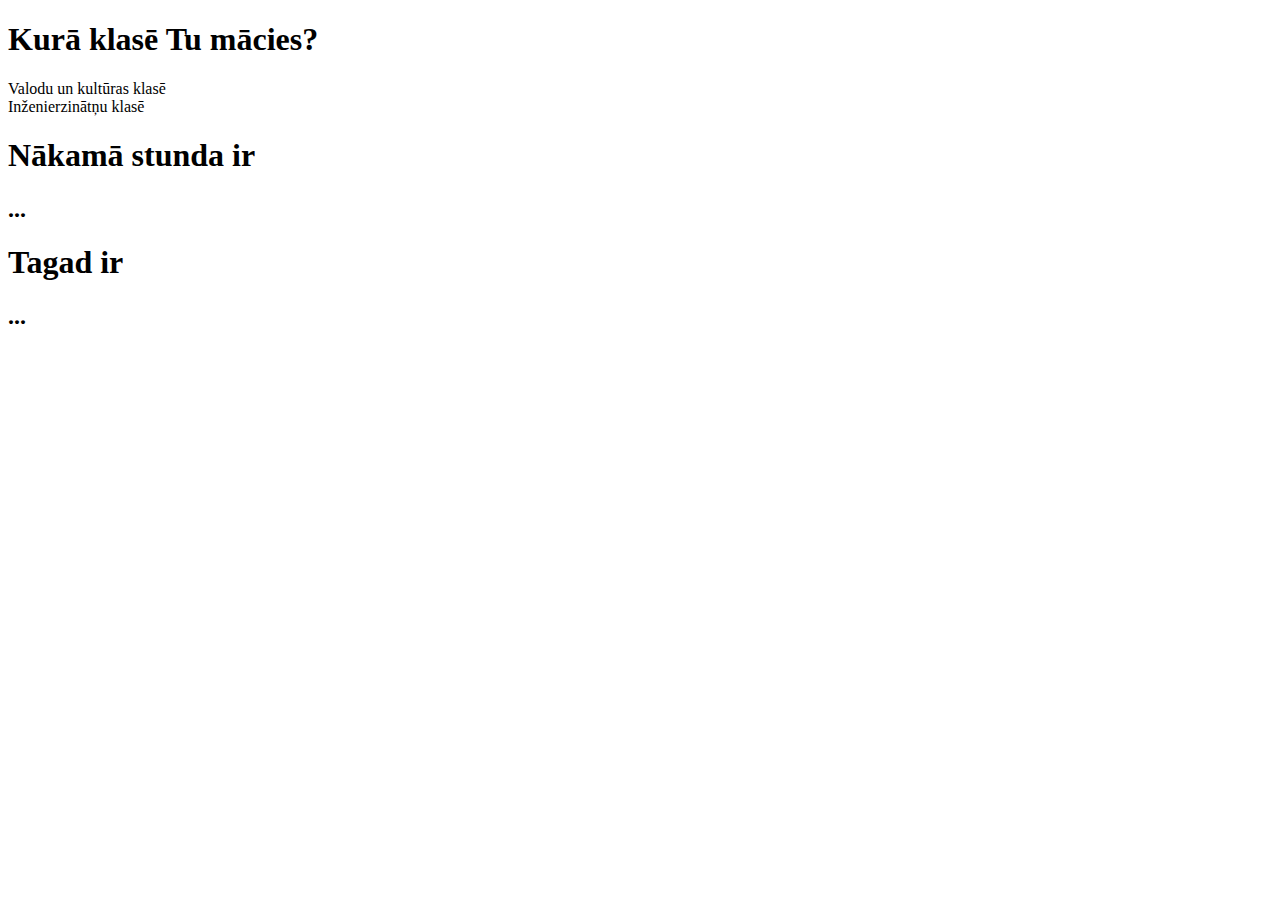
==== etc/stunda/index.html @ 05236c30 "v1.5 Update - Added automatic schedule system for my school." ====
<!DOCTYPE html>
<html lang="en" dir="ltr">
  <head>
    <meta charset="utf-8">
    <title>DV 10.VI Nākamā stunda | p2r3's website</title>
    <script src="main.js" charset="utf-8"></script>
  </head>
  <body>
    <div id="group-prompt">
      <h1>Kurā klasē Tu mācies?</h1>
      <div id="group-v" onclick="loadGroupInfo('v')">Valodu un kultūras klasē</div>
      <div id="group-i" onclick="loadGroupInfo('i')">Inženierzinātņu klasē</div>
    </div>
    <div id="lesson-display">
      <h1 id="nextlesson-header">Nākamā stunda ir</h1>
      <h2 id="nextlesson-name">...</h2>
      <h3 id="nextlesson-time"></h3>
      <h1 id="currentlesson-header">Tagad ir</h1>
      <h2 id="currentlesson-name">...</h2>
    </div>
  </body>
</html>
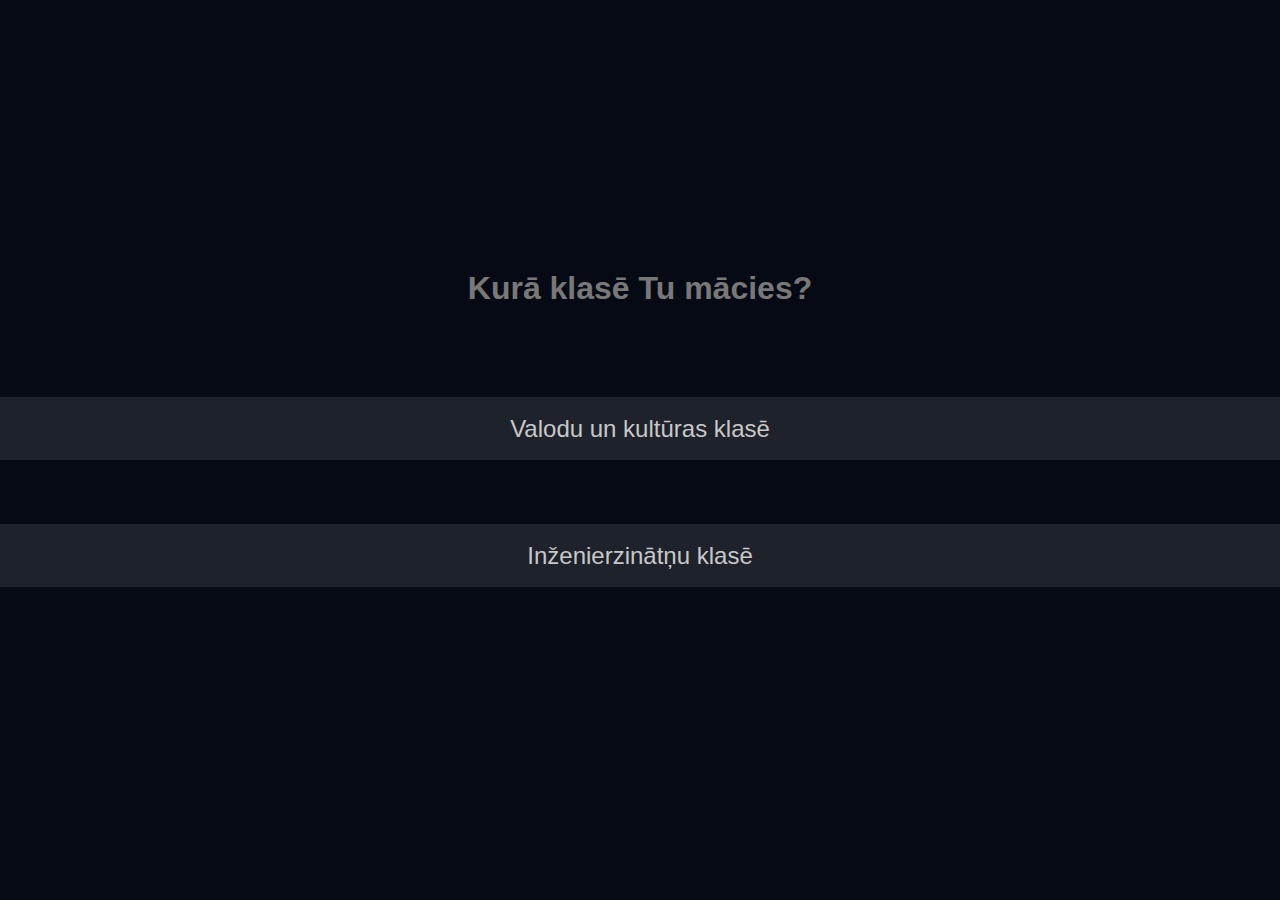
==== commit f506ddc1: "v1.5.1 Update - Finalised automatic scheduling tool for school." ====
--- a/etc/stunda/index.html
+++ b/etc/stunda/index.html
@@ -4,18 +4,19 @@
     <meta charset="utf-8">
     <title>DV 10.VI Nākamā stunda | p2r3's website</title>
     <script src="main.js" charset="utf-8"></script>
+    <link rel="stylesheet" href="style.css">
   </head>
   <body>
     <div id="group-prompt">
-      <h1>Kurā klasē Tu mācies?</h1>
-      <div id="group-v" onclick="loadGroupInfo('v')">Valodu un kultūras klasē</div>
-      <div id="group-i" onclick="loadGroupInfo('i')">Inženierzinātņu klasē</div>
+      <h1 id="group-title">Kurā klasē Tu mācies?</h1>
+      <div class="group-button" onclick="loadGroupInfo('v')"><h2>Valodu un kultūras klasē</h2></div>
+      <div class="group-button" onclick="loadGroupInfo('i')"><h2>Inženierzinātņu klasē</h2></div>
     </div>
     <div id="lesson-display">
-      <h1 id="nextlesson-header">Nākamā stunda ir</h1>
+      <h1 id="nextlesson-header">Nākamā stunda</h1>
       <h2 id="nextlesson-name">...</h2>
       <h3 id="nextlesson-time"></h3>
-      <h1 id="currentlesson-header">Tagad ir</h1>
+      <h1 id="currentlesson-header">Tagad</h1>
       <h2 id="currentlesson-name">...</h2>
     </div>
   </body>
--- a/etc/stunda/style.css
+++ b/etc/stunda/style.css
@@ -0,0 +1,70 @@
+body{
+  background-color:rgb(5,10,20);
+  margin:0;
+  padding:0;
+}
+
+#group-prompt{
+  position: absolute;
+  left:0;
+  top:0;
+  width:100%;
+  height:100%;
+  background-color:rgb(5,10,20);
+  opacity:1;
+  transition: opacity 0.5s;
+}
+
+h1, h2, h3{
+  font-family: sans-serif;
+  text-align: center;
+  font-weight: bold;
+}
+
+h1{
+  color:rgb(120,120,120);
+}
+
+h2, h3{
+  color:rgb(200,200,200);
+}
+
+#group-title{
+  margin:30vh 0 10vh 0;
+}
+
+.group-button{
+  margin-bottom:5%;
+  background-color:rgba(255,255,255,0.1);
+  line-height: 7vh;
+  transition: background-color 0.15s;
+}
+
+.group-button h2{
+  transition: letter-spacing 0.08s;
+  font-weight: normal;
+}
+
+.group-button:hover{
+  background-color:rgba(255,255,255,0.15);
+}
+
+.group-button:hover h2{
+  letter-spacing: 0.3vw;
+}
+
+#nextlesson-header{
+  margin-top:32vh;
+  background-color:rgba(255,255,255,0.05);
+  line-height: 6vh;
+}
+
+#nextlesson-time{
+  font-family: monospace;
+  font-weight: normal;
+}
+
+#currentlesson-header{
+  background-color:rgba(255,255,255,0.05);
+  line-height: 6vh;
+}
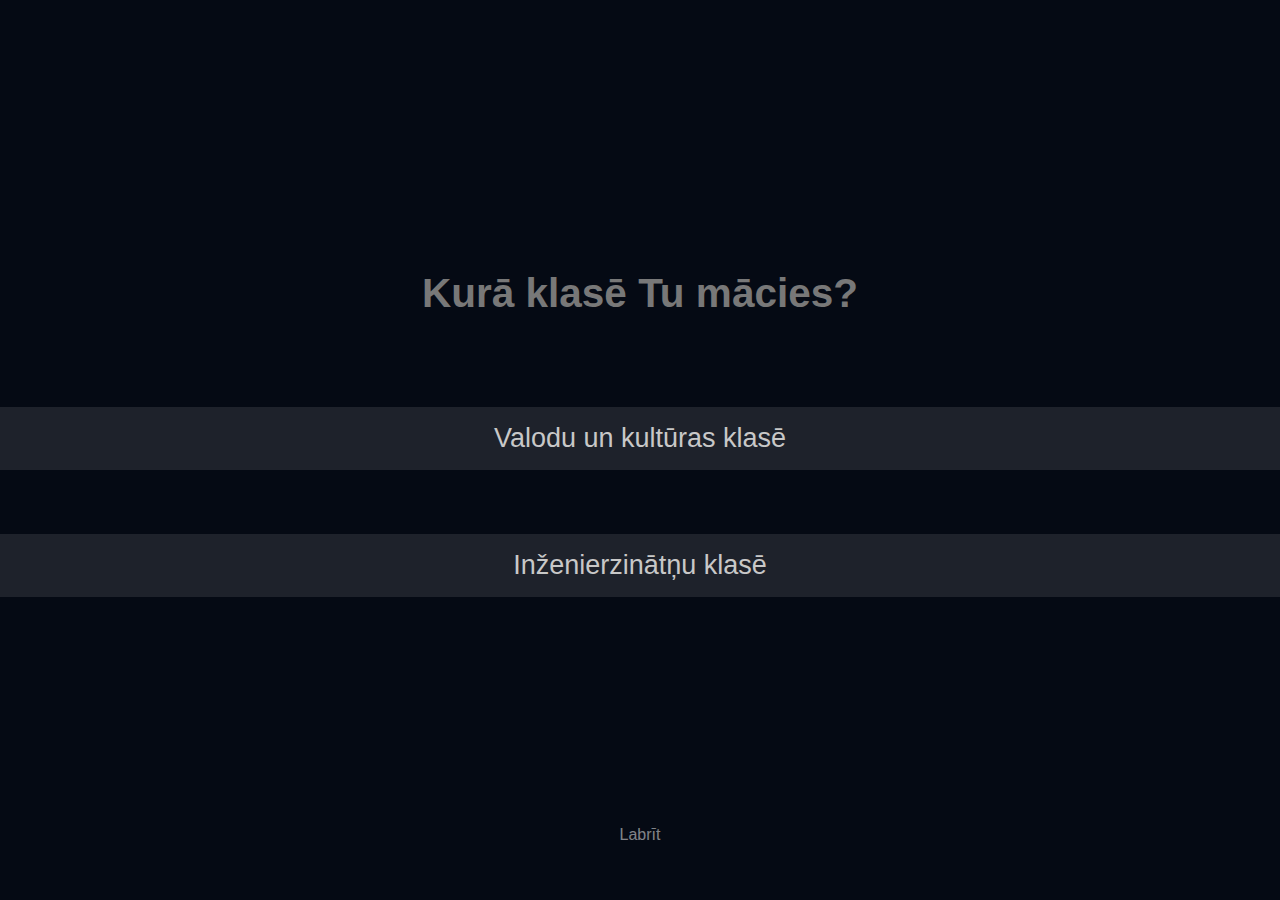
==== commit 5a450caf: "v1.5.6 Update - Added Labrīt easter egg" ====
--- a/etc/stunda/index.html
+++ b/etc/stunda/index.html
@@ -6,7 +6,7 @@
     <script src="main.js" charset="utf-8"></script>
     <link rel="stylesheet" href="style.css">
   </head>
-  <body>
+  <body id="body">
     <div id="group-prompt">
       <h1 id="group-title">Kurā klasē Tu mācies?</h1>
       <div class="group-button" onclick="loadGroupInfo('v')"><h2>Valodu un kultūras klasē</h2></div>
@@ -19,5 +19,6 @@
       <h1 id="currentlesson-header">Tagad</h1>
       <h2 id="currentlesson-name">...</h2>
     </div>
+    <p>Labrīt</p>
   </body>
 </html>
--- a/etc/stunda/style.css
+++ b/etc/stunda/style.css
@@ -19,14 +19,31 @@
   font-family: sans-serif;
   text-align: center;
   font-weight: bold;
+  font-size: 1.3rem;
 }
 
 h1{
   color:rgb(120,120,120);
+  font-size: 4.5vh;
 }
 
 h2, h3{
   color:rgb(200,200,200);
+  font-size: 3vh;
+}
+
+h3{
+  font-size: 2vh;
+}
+
+p{
+  position: absolute;
+  font-family: sans-serif;
+  font-weight: lighter;
+  text-align: center;
+  width:100%;
+  top:90%;
+  color:rgba(255,255,255,0.5);
 }
 
 #group-title{
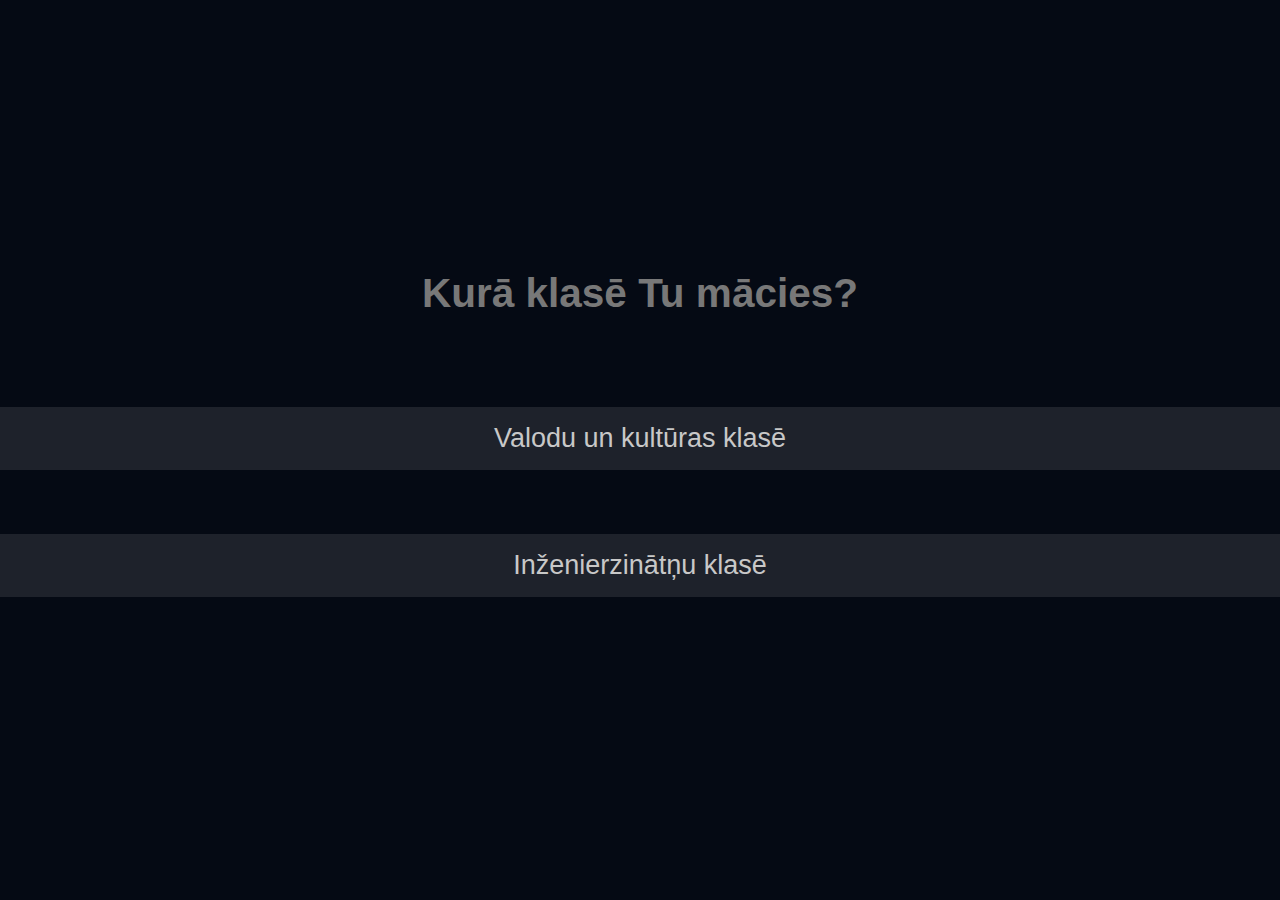
==== commit 08d523f2: "v1.5.6 Update - added lesson list to stunda.labr.it" ====
--- a/etc/stunda/index.html
+++ b/etc/stunda/index.html
@@ -6,7 +6,7 @@
     <script src="main.js" charset="utf-8"></script>
     <link rel="stylesheet" href="style.css">
   </head>
-  <body id="body">
+  <body id="body" onclick="hideList()">
     <div id="group-prompt">
       <h1 id="group-title">Kurā klasē Tu mācies?</h1>
       <div class="group-button" onclick="loadGroupInfo('v')"><h2>Valodu un kultūras klasē</h2></div>
@@ -18,7 +18,10 @@
       <h3 id="nextlesson-time"></h3>
       <h1 id="currentlesson-header">Tagad</h1>
       <h2 id="currentlesson-name">...</h2>
+      <button id="viewlist" onclick="viewList()">Skatīt sarakstu</button>
     </div>
-    <p>Labrīt</p>
+    <div id="list-display">
+      
+    </div>
   </body>
 </html>
--- a/etc/stunda/style.css
+++ b/etc/stunda/style.css
@@ -2,17 +2,30 @@
   background-color:rgb(5,10,20);
   margin:0;
   padding:0;
+  overflow: hidden;
 }
 
 #group-prompt{
   position: absolute;
   left:0;
   top:0;
-  width:100%;
-  height:100%;
+  width:100vw;
+  height:100vh;
   background-color:rgb(5,10,20);
+  z-index: 10;
   opacity:1;
   transition: opacity 0.5s;
+}
+
+#lesson-display{
+  position: absolute;
+  left:0;
+  top:0;
+  width:100vw;
+  height:100vh;
+  filter: blur(0px);
+  z-index: 5;
+  transition: filter 0.7s;
 }
 
 h1, h2, h3{
@@ -34,16 +47,6 @@
 
 h3{
   font-size: 2vh;
-}
-
-p{
-  position: absolute;
-  font-family: sans-serif;
-  font-weight: lighter;
-  text-align: center;
-  width:100%;
-  top:90%;
-  color:rgba(255,255,255,0.5);
 }
 
 #group-title{
@@ -85,3 +88,44 @@
   background-color:rgba(255,255,255,0.05);
   line-height: 6vh;
 }
+
+#viewlist{
+  border:1px solid rgb(50,50,50);
+  border-radius: 5px;
+  background-color: rgb(45,50,65);
+  color:rgb(200,200,200);
+  padding:1.5vh 3vw;
+  font-size:2.5vh;
+  margin-top:12vh;
+  transform: translateX(calc(50vw - 50%));
+  outline:none;
+  opacity:0;
+  transition: opacity 0.7s;
+}
+
+#list-display{
+  position:absolute;
+  left:5vw;
+  top:5vh;
+  width:80vw;
+  height:80vh;
+  padding:5vh 5vw;
+  background-color:rgba(20,30,50,0.5);
+  border-radius:12px;
+  opacity: 0;
+  transition: opacity 0.7s;
+}
+
+.list-lesson{
+  color:white;
+  text-align: left;
+  width:50%;
+  display:inline-block;
+}
+
+.list-time{
+  color:white;
+  text-align: right;
+  width:50%;
+  display:inline-block;
+}
